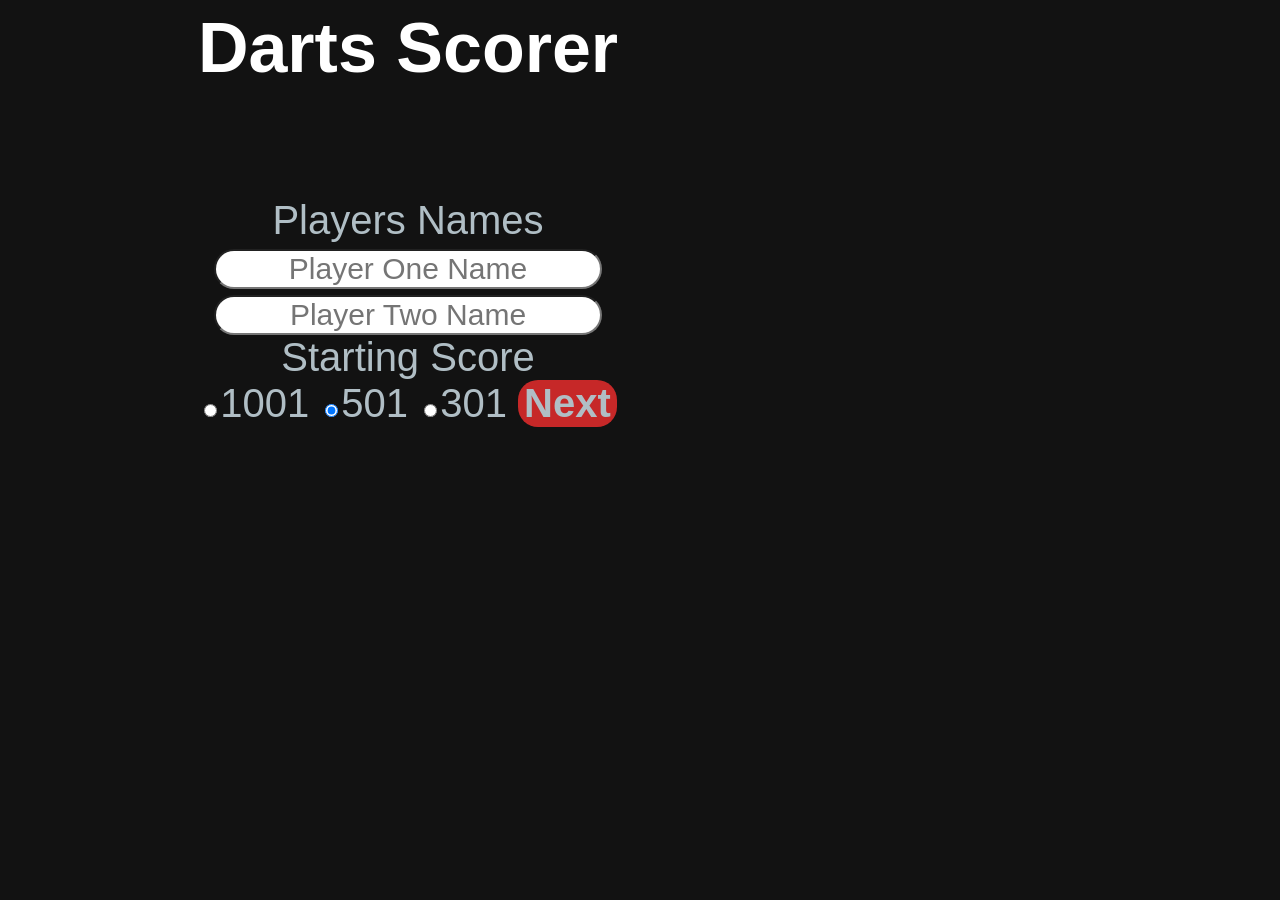
==== index.html @ 7eeff8bb "Added media queries to make app fully responsive" ====
<!DOCTYPE html>
<html>
<head>
    <meta charset="UTF-8" />
    <meta name="viewport" content="width=device-width, initial-scale=1.0"/>
    <link rel="stylesheet" href="dartScorer.css"/>
    <title>Darts Scorer</title>
</head>
<body>
    <h1 class="header">Darts Scorer</h1>
    <div id="checkoutsDiv" class="checkouts-display"></div>
    <div id="displayOne" style="display: none;" class="names-and-scores"><!--add style="display: none;" once finished styling-->
        <div id="playerOneLegsTitle" class="names-and-scores__legs-title">Legs</div>
        <div id="playerOneLegs" class="names-and-scores__legs">0</div>
        <div id="playerTwoLegsTitle" class="names-and-scores__legs-title">Legs</div>
        <div id="playerTwoLegs" class="names-and-scores__legs">0</div>
        <div id="playerOneName" class="names-and-scores__names"></div>
        <div id="playerOneScore" class="names-and-scores__score"></div>
        <div id="playerTwoName" class="names-and-scores__names"></div>
        <div id="playerTwoScore" class="names-and-scores__score"></div>
    </div>
    <div id="displayTwo" style="display: none;" class="buttons">
        <button id="undo" class="buttons__undo">Undo</button>
        <input id="userInput" type="text" placeholder="Enter Score..." class="buttons__input" maxlength="3"></input>
        <button id="clear" class="buttons__clear">Clear</button>
        <button onclick="numBtnInput(0)" class="buttons__number">0</button>
        <button onclick="numBtnInput(1)" class="buttons__number">1</button>
        <button onclick="numBtnInput(2)" class="buttons__number">2</button>
        <button onclick="numBtnInput(3)" class="buttons__number">3</button>
        <button onclick="numBtnInput(4)" class="buttons__number">4</button>
        <button onclick="numBtnInput(5)" class="buttons__number">5</button>
        <button onclick="numBtnInput(6)" class="buttons__number">6</button>
        <button onclick="numBtnInput(7)" class="buttons__number">7</button>
        <button onclick="numBtnInput(8)" class="buttons__number">8</button>
        <button onclick="numBtnInput(9)" class="buttons__number">9</button>
        <button id="submit" class="buttons__submit">Submit</button>
    </div>
    <div id="startGame" class="setup"> <!--display none only whilst doing CSS on display div-->
        <legend class="setup__players-names-title">Players Names</legend>
        <input placeholder="Player One Name" id="playerOneNameInput" class="setup__player-name-input" maxlength="10">
        <input placeholder="Player Two Name" id="playerTwoNameInput" class="setup__player-name-input" maxlength="10">
        <legend class="setup__starting-score-title">Starting Score</legend>
        <label for="1001"><input type="radio" id="1001" name="starting" value="1001" class="setup__radio-button">1001</label>
        <label for="501"><input type="radio" id="501" checked name="starting" value="501" class="setup__radio-button">501</label>
        <label for="301"><input type="radio" id="301" name="starting" value="301" class="setup__radio-button">301</label>
        <button id="start" class="setup__start-button">Next</button>
    </div>
    <div id="thrower" style="display: none;" class="first-thrower-setup">
        <legend class="first-thrower-setup__title">Who Throws First?</legend>
        <label for="playerOneFirst"></label><input type="radio" id="playerOneFirst" name="throw" class="first-thrower-setup__radio-button" checked><span id="nameOne">
        </span></label>
        <label for="playerTwoFirst"><input type="radio" id="playerTwoFirst" name="throw" class="first-thrower-setup__radio-button"><span id="nameTwo"></span></label>
        <button id="throwerButton" class="first-thrower-setup__next-button">Next</button>
    </div>
    <script src="dartScorer.js"></script>
</body>
</html>
---- dartScorer.css ----
:root {
    
    --color-background: #121212;
    --color-surface: #1E1E1E;
    --color-primary: #C62828;
    --color-secondary: #2E7D32;
    --color-highlight: #F9A825;
    --color-text-primary: #FFFFFF;
    --color-text-secondary: #B0BEC5;
  }

.header {
    text-align: center;
    color: var(--color-text-primary);
    font-size: 70px;
    margin: 0px;
    padding-bottom: 5px;
}

body {
    position: absolute;
    height: 500px;
    width: 800px;
    font-family: 'Segoe UI', Tahoma, Geneva, Verdana, sans-serif;
    background-color: var(--color-background);
    color: var(--color-text-secondary);
}

.checkouts-display {
    min-height: 50px;
    max-height: 50px;
    margin-bottom: 5px;
    text-align: center;
    font-size: 40px;
    color: var(--color-highlight);
    font-weight: bold;
}

.names-and-scores {
    display: grid;
    grid-template-columns: auto auto auto auto;
    font-size: 30px;
    text-align: center;
    border-radius: 20px;
    margin-bottom: 10px;
}

.names-and-scores__score, .names-and-scores__legs {
    min-width: 50px;
}

.names-and-scores__legs, .names-and-scores__names, .names-and-scores__score, .names-and-scores__legs-title {
    border-style: solid;
    border-radius: 80px;
    background-color: var(--color-background);
    color: var(--color-text-primary);
    border-radius: 20px;
}

.buttons {
    display: grid;
    grid-template-columns: auto 270px auto;
    height: 300px;
    border-radius: 20px;
}

.buttons__undo, .buttons__clear, .buttons__number, .buttons__submit {
    background-color: var(--color-surface);
    color: var(--color-text-secondary);
    font-size: 30px;
    font-family: 'Segoe UI', Tahoma, Geneva, Verdana, sans-serif;
    border-radius: 40px;
    transition-duration: 0.3s;
    margin: 5px;
    box-shadow: 4px 4px;
}

.buttons__input {
    font-size: 30px;
    border-radius: 40px;
    text-align: center;
}

.buttons__number:hover, .buttons__submit:hover {
    background-color: var(--color-secondary);
}

.buttons__undo:hover, .buttons__clear:hover {
    background-color: var(--color-primary);
}

.setup {
    position: absolute;
    margin: 50px;
    text-align: center;
    font-size: 40px;
}

.setup__player-name-input {
    font-size: 30px;
    text-align: center;
    border-radius: 30px;
}

.setup__start-button {
    font-size: 40px;
    font-weight: bold;
    border-radius: 20px;
    background-color: var(--color-primary);
    color: var(--color-text-secondary);
    border: none;
}

.setup__start-button:hover {
    background-color: var(--color-secondary);
    transition-duration: 0.4s;
}

.first-thrower-setup {
    text-align: center;
    position: relative;
    margin: 50px;
    font-size: 35px;
    color: var(--color-text-secondary);
}

.first-thrower-setup__next-button {
    font-size: 40px;
    font-weight: bold;
    border-radius: 20px;
    background-color: var(--color-primary);
    color: var(--color-text-secondary);
    border: none;
}

.first-thrower-setup__next-button:hover {
    background-color: var(--color-secondary);
    transition-duration: 0.4s;
}

@media only screen and (max-width: 768px) {
    body {max-width: 750px;}
    .buttons__number:hover, .buttons__submit:hover, .buttons__undo:hover, .buttons__clear:hover {
        background-color: var(--color-surface);}
    .first-thrower-setup__next-button:hover, .setup__start-button:hover {
        background-color: var(--color-primary);
    }
  }

@media only screen and (max-width: 600px) {
    body {max-width: 580px;}
    .names-and-scores {font-size: 25px;}
    .buttons__number:hover, .buttons__submit:hover, .buttons__undo:hover, .buttons__clear:hover {
        background-color: var(--color-surface);}
    .first-thrower-setup__next-button:hover, .setup__start-button:hover {
        background-color: var(--color-primary);}
}

@media only screen and (max-width: 480px) {
    body {max-width: 470px;}
    .names-and-scores {font-size: 20px;}
    .setup {font-size: 30px;}
    .setup__player-name-input {font-size: 25px;}
    .first-thrower-setup {font-size: 30px;}
    .first-thrower-setup__next-button {font-size: 30px;}
    .buttons {grid-template-columns: auto 180px auto;}
    .buttons__input {font-size: 25px;}
    .buttons__number:hover, .buttons__submit:hover, .buttons__undo:hover, .buttons__clear:hover {
        background-color: var(--color-surface);}
    .first-thrower-setup__next-button:hover, .setup__start-button:hover {
        background-color: var(--color-primary);}
}
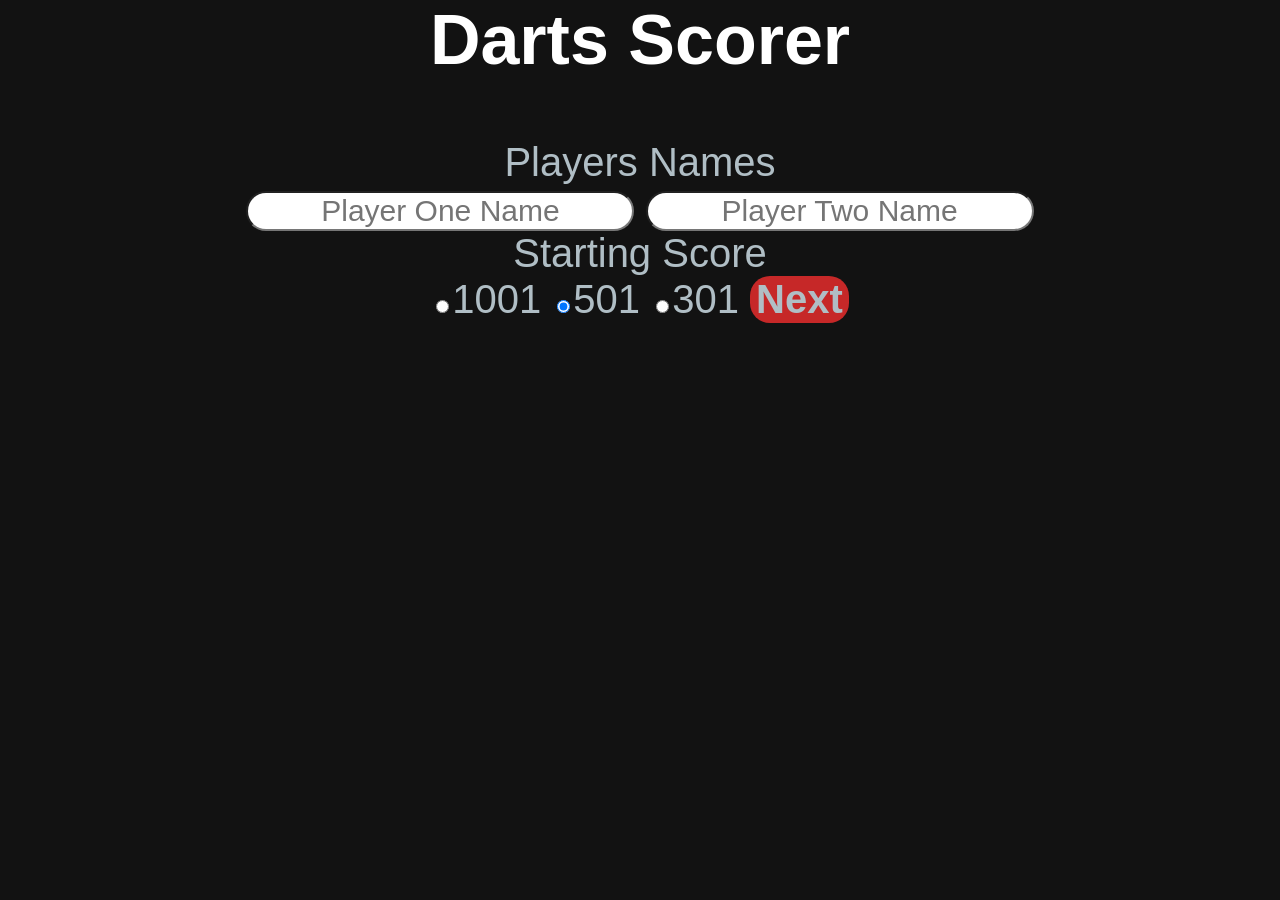
==== commit 97ddabca: "Fix: bug with responsive layout on phone. Replaced set widths with max widths and margin autos" ====
--- a/index.html
+++ b/index.html
@@ -9,7 +9,7 @@
 <body>
     <h1 class="header">Darts Scorer</h1>
     <div id="checkoutsDiv" class="checkouts-display"></div>
-    <div id="displayOne" style="display: none;" class="names-and-scores"><!--add style="display: none;" once finished styling-->
+    <div id="displayOne" style="display: none;" class="names-and-scores">
         <div id="playerOneLegsTitle" class="names-and-scores__legs-title">Legs</div>
         <div id="playerOneLegs" class="names-and-scores__legs">0</div>
         <div id="playerTwoLegsTitle" class="names-and-scores__legs-title">Legs</div>
@@ -35,7 +35,7 @@
         <button onclick="numBtnInput(9)" class="buttons__number">9</button>
         <button id="submit" class="buttons__submit">Submit</button>
     </div>
-    <div id="startGame" class="setup"> <!--display none only whilst doing CSS on display div-->
+    <div id="startGame" class="setup">
         <legend class="setup__players-names-title">Players Names</legend>
         <input placeholder="Player One Name" id="playerOneNameInput" class="setup__player-name-input" maxlength="10">
         <input placeholder="Player Two Name" id="playerTwoNameInput" class="setup__player-name-input" maxlength="10">
--- a/dartScorer.css
+++ b/dartScorer.css
@@ -18,9 +18,10 @@
 }
 
 body {
-    position: absolute;
-    height: 500px;
-    width: 800px;
+    max-height: 500px;
+    width: 100%;
+    max-width: 800px;
+    margin: 0 auto;
     font-family: 'Segoe UI', Tahoma, Geneva, Verdana, sans-serif;
     background-color: var(--color-background);
     color: var(--color-text-secondary);
@@ -90,8 +91,7 @@
 }
 
 .setup {
-    position: absolute;
-    margin: 50px;
+    margin: 0;
     text-align: center;
     font-size: 40px;
 }
@@ -118,8 +118,7 @@
 
 .first-thrower-setup {
     text-align: center;
-    position: relative;
-    margin: 50px;
+    margin: 0;
     font-size: 35px;
     color: var(--color-text-secondary);
 }
